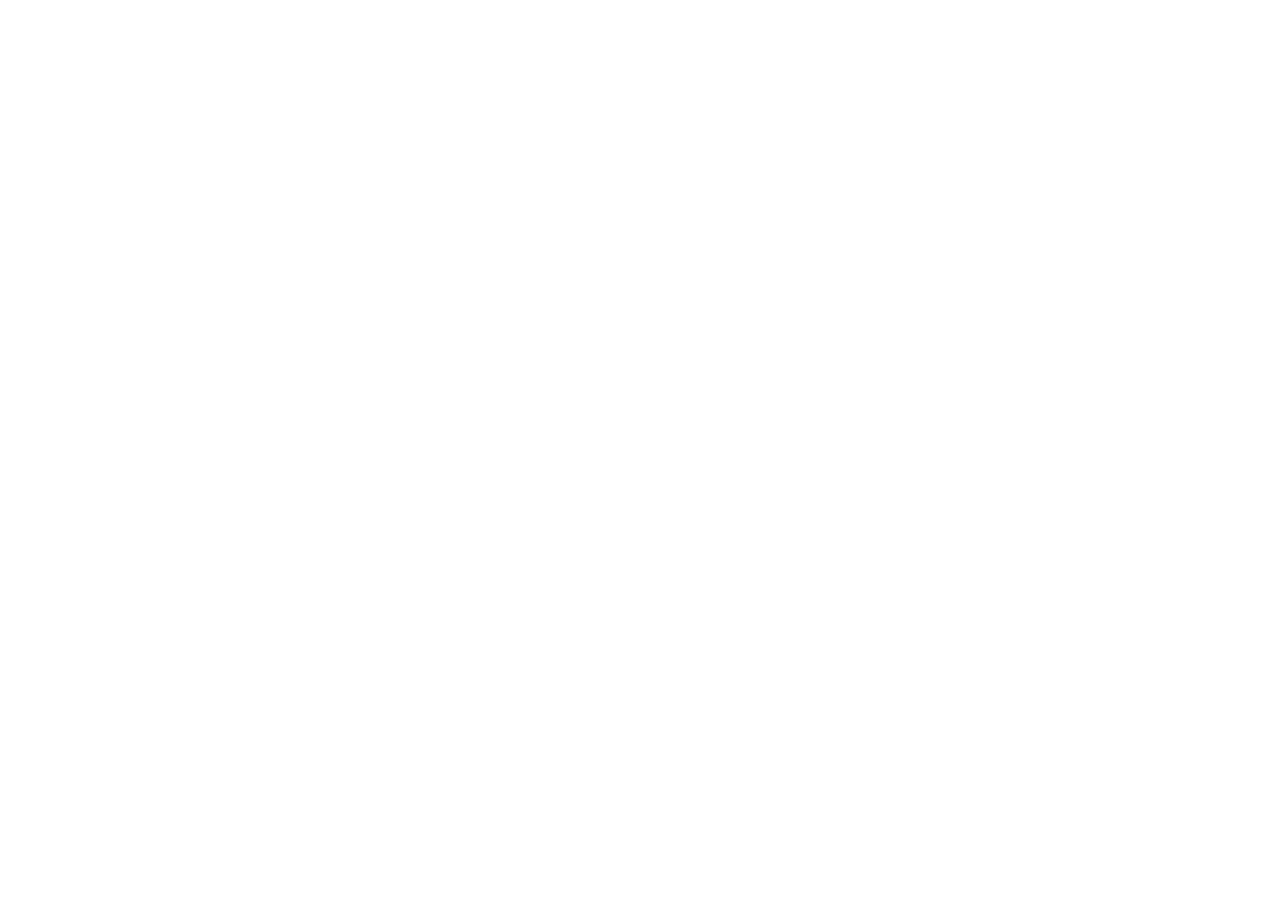
==== index.html @ 5cb39f02 "main" ====
<!DOCTYPE html>
<html lang="en">
<head>
    <meta charset="UTF-8">
    <meta http-equiv="X-UA-Compatible" content="IE=edge">
    <meta name="viewport" content="width=device-width, initial-scale=1.0">
    <title>Document</title>
    <link rel="stylesheet" href="style.css">
</head>
<body>
    
    
</body>
</html>
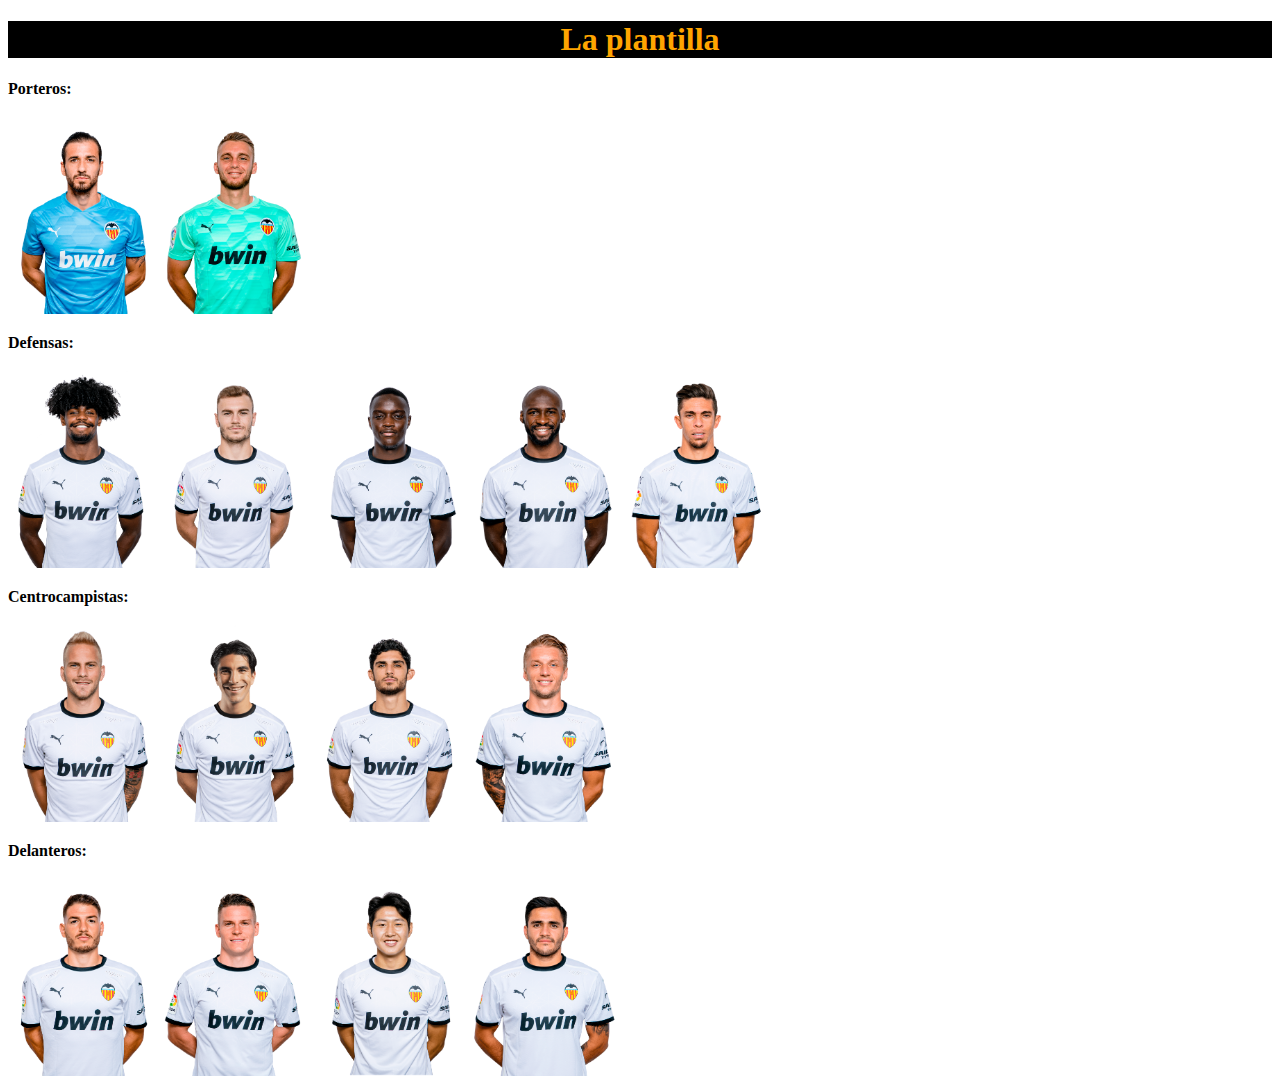
==== commit a99f2ca2: "main" ====
--- a/index.html
+++ b/index.html
@@ -8,7 +8,16 @@
     <link rel="stylesheet" href="style.css">
 </head>
 <body>
-    
-    
+
+    <h1 class="plantilla">La plantilla</h1>
+    <p class="futbolistas">Porteros:</p>
+    <img src="img/jaume.png" alt="jaume" width="150px" height="200px">  <img src="img/cillessen.png" alt="cillessen" width="150px"  height="200px">
+    <p class="defensas">Defensas:</p> 
+    <img src="img/correia.png" alt="correia" width="150px" height="200px"> <img src="img/lato.png" alt="lato" width="150px" height="200px"> <img src="img/diakhabi.png" alt="diakhabi" width="150px" height="200px"> <img src="img/mangala.png" alt="mangala" width="150px" height="200px"> <img src="img/paulista.png" alt="paulista" width="150px" height="200px">
+    <p class="centrocampistas">Centrocampistas:</p>
+    <img src="img/racic.png" alt="racic" width="150px" height="200px"> <img src="img/soler.png" alt="soler" width="150px" height="200px"> <img src="img/guedes.png" alt="guedes" width="150px" height="200px"> <img src="img/wass.png" alt="wass" width="150px" height="200px">
+    <p class="delanteros">Delanteros:</p>
+    <img src="img/vallejo.png" alt="vallejo" width="150px" height="200px"> <img src="img/gameiro.png" alt="gameiro" width="150px" height="200px"> <img src="img/lee.png" alt="lee" width="150px" height="200px"> <img src="img/maxi.png" alt="maxi" width="150px" height="200px"> 
+
 </body>
 </html>--- a/style.css
+++ b/style.css
@@ -0,0 +1,21 @@
+h1.plantilla{
+    color: orange;
+    text-align: center;
+    background-color: black;
+    font-weight: bold;
+}
+p.futbolistas{
+    color: black;
+    text-align: left;
+    font-weight: bold;
+}
+p.defensas{
+    font-weight: bold;
+}
+p.centrocampistas{
+font-weight: bold;
+}
+p.delanteros{
+    font-weight: bold;
+
+}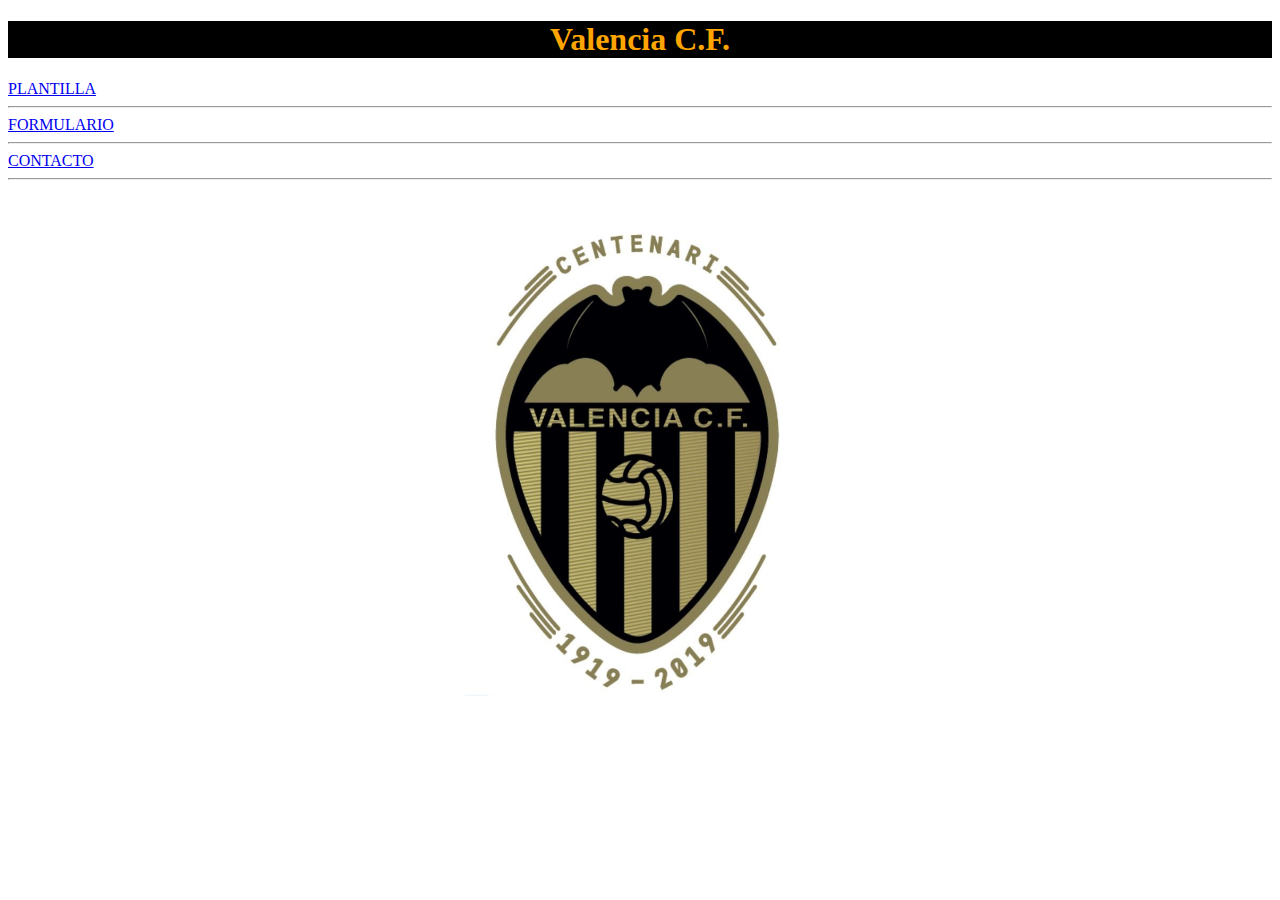
==== commit f6a5ee74: "main" ====
--- a/index.html
+++ b/index.html
@@ -4,20 +4,18 @@
     <meta charset="UTF-8">
     <meta http-equiv="X-UA-Compatible" content="IE=edge">
     <meta name="viewport" content="width=device-width, initial-scale=1.0">
-    <title>Document</title>
+    <title>Inici</title>
     <link rel="stylesheet" href="style.css">
 </head>
 <body>
-
-    <h1 class="plantilla">La plantilla</h1>
-    <p class="futbolistas">Porteros:</p>
-    <img src="img/jaume.png" alt="jaume" width="150px" height="200px">  <img src="img/cillessen.png" alt="cillessen" width="150px"  height="200px">
-    <p class="defensas">Defensas:</p> 
-    <img src="img/correia.png" alt="correia" width="150px" height="200px"> <img src="img/lato.png" alt="lato" width="150px" height="200px"> <img src="img/diakhabi.png" alt="diakhabi" width="150px" height="200px"> <img src="img/mangala.png" alt="mangala" width="150px" height="200px"> <img src="img/paulista.png" alt="paulista" width="150px" height="200px">
-    <p class="centrocampistas">Centrocampistas:</p>
-    <img src="img/racic.png" alt="racic" width="150px" height="200px"> <img src="img/soler.png" alt="soler" width="150px" height="200px"> <img src="img/guedes.png" alt="guedes" width="150px" height="200px"> <img src="img/wass.png" alt="wass" width="150px" height="200px">
-    <p class="delanteros">Delanteros:</p>
-    <img src="img/vallejo.png" alt="vallejo" width="150px" height="200px"> <img src="img/gameiro.png" alt="gameiro" width="150px" height="200px"> <img src="img/lee.png" alt="lee" width="150px" height="200px"> <img src="img/maxi.png" alt="maxi" width="150px" height="200px"> 
-
+    <h1 class="vcf">Valencia C.F.</h1>
+    <a href="plantilla.html">PLANTILLA</a>
+    <hr>
+    <a href="taquillas.html">FORMULARIO</a>
+    <hr>
+    <a href="contacto.html">CONTACTO</a>
+    <hr>
+ <p class="valenciacf"><img src="img/valenciacf.png" alt="valenciacf" width="350px" height="500px"></p>
+    
 </body>
 </html>--- a/style.css
+++ b/style.css
@@ -1,21 +1,10 @@
-h1.plantilla{
+h1.vcf{
     color: orange;
-    text-align: center;
     background-color: black;
     font-weight: bold;
+    text-align: center;
 }
-p.futbolistas{
-    color: black;
-    text-align: left;
-    font-weight: bold;
+
+p.valenciacf{
+    text-align: center;
 }
-p.defensas{
-    font-weight: bold;
-}
-p.centrocampistas{
-font-weight: bold;
-}
-p.delanteros{
-    font-weight: bold;
-
-}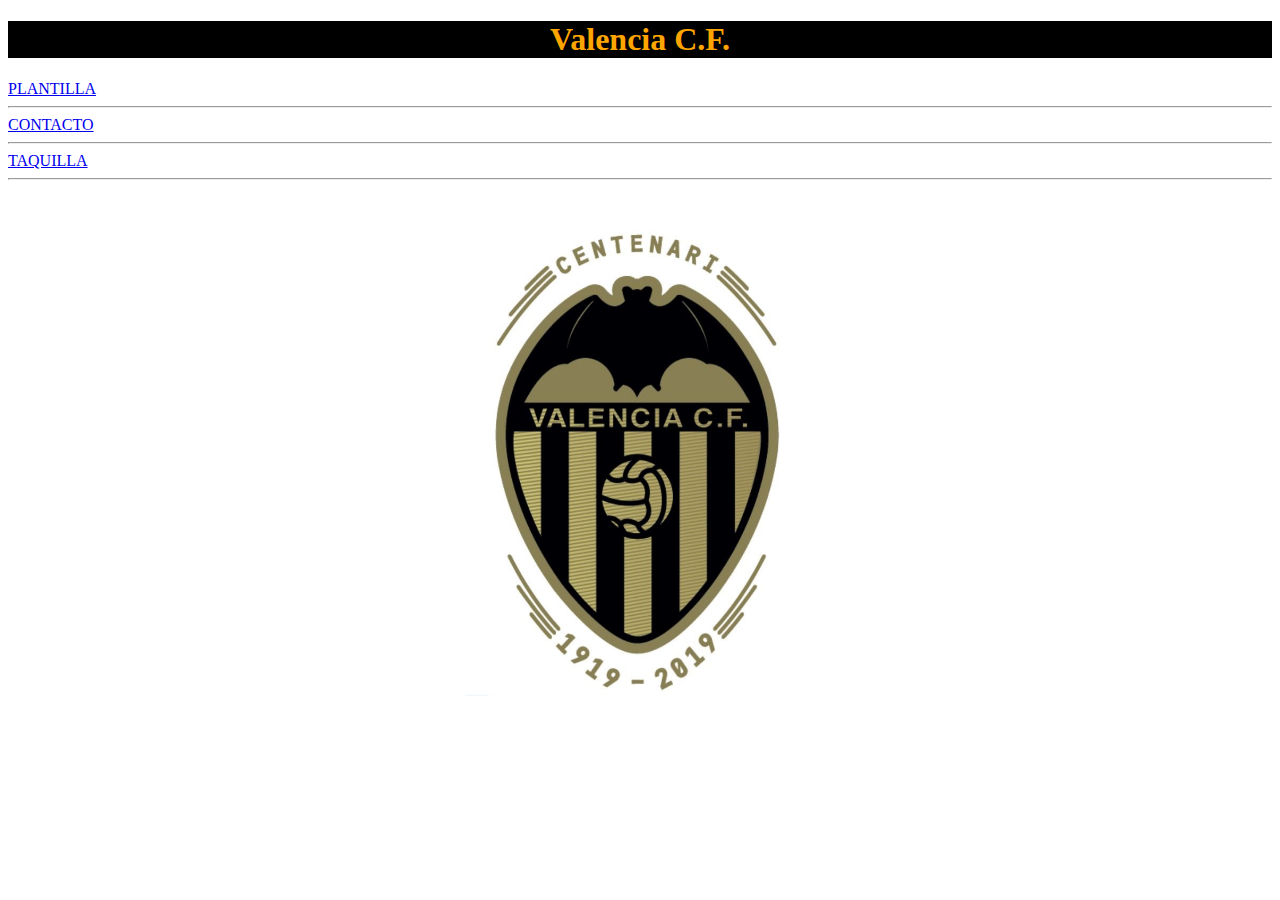
==== commit cc3551ea: "main" ====
--- a/index.html
+++ b/index.html
@@ -9,11 +9,11 @@
 </head>
 <body>
     <h1 class="vcf">Valencia C.F.</h1>
-    <a href="plantilla.html">PLANTILLA</a>
+    <a href="PLANTILLA.html">PLANTILLA</a>
     <hr>
-    <a href="taquillas.html">FORMULARIO</a>
+    <a href="TAQUILLA.html">CONTACTO</a>
     <hr>
-    <a href="contacto.html">CONTACTO</a>
+    <a href="CONTACTO.html">TAQUILLA</a>
     <hr>
  <p class="valenciacf"><img src="img/valenciacf.png" alt="valenciacf" width="350px" height="500px"></p>
     
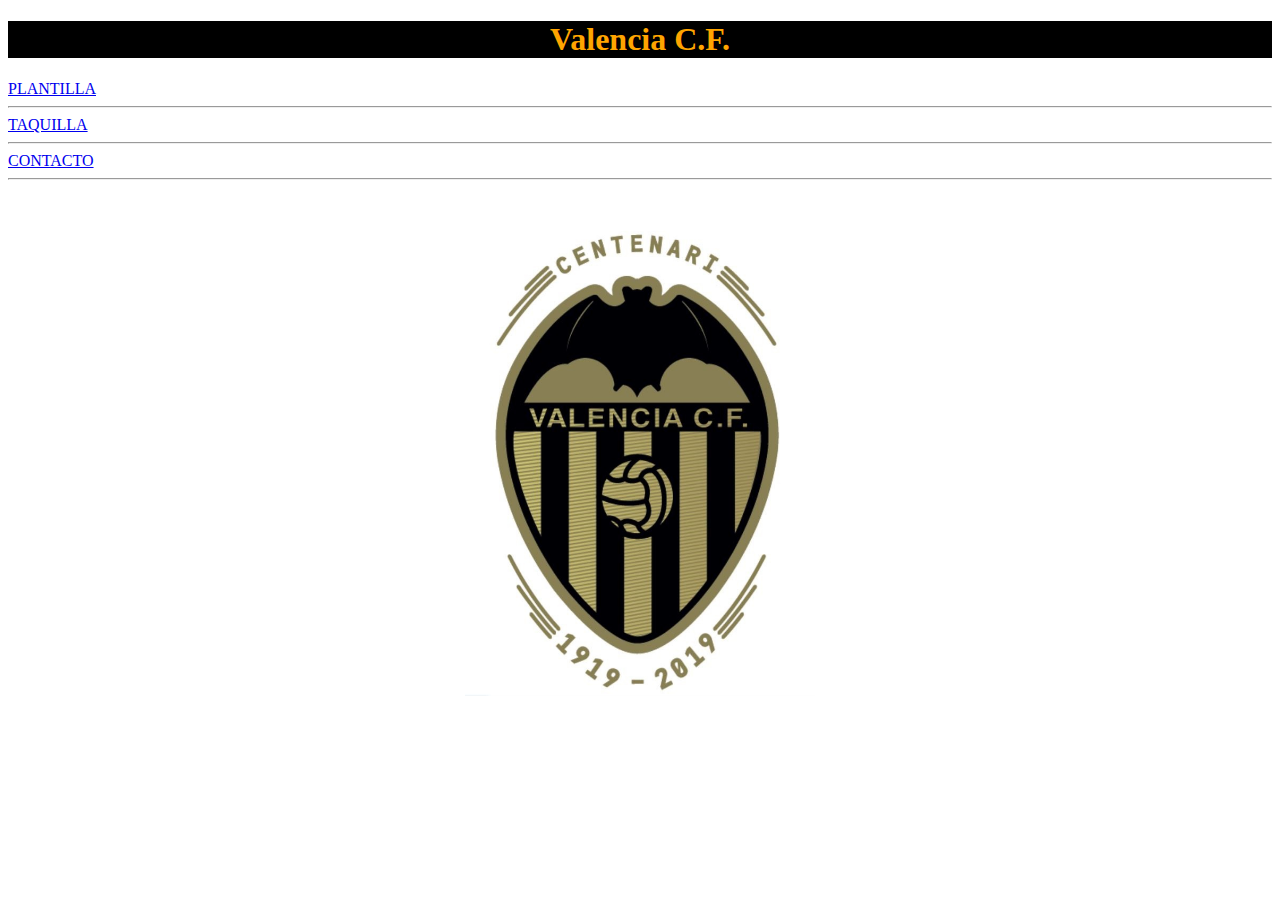
==== commit 9d666233: "g" ====
--- a/index.html
+++ b/index.html
@@ -11,9 +11,9 @@
     <h1 class="vcf">Valencia C.F.</h1>
     <a href="PLANTILLA.html">PLANTILLA</a>
     <hr>
-    <a href="TAQUILLA.html">CONTACTO</a>
+    <a href="TAQUILLA.html">TAQUILLA</a>
     <hr>
-    <a href="CONTACTO.html">TAQUILLA</a>
+    <a href="CONTACTO.html">CONTACTO</a>
     <hr>
  <p class="valenciacf"><img src="img/valenciacf.png" alt="valenciacf" width="350px" height="500px"></p>
     
